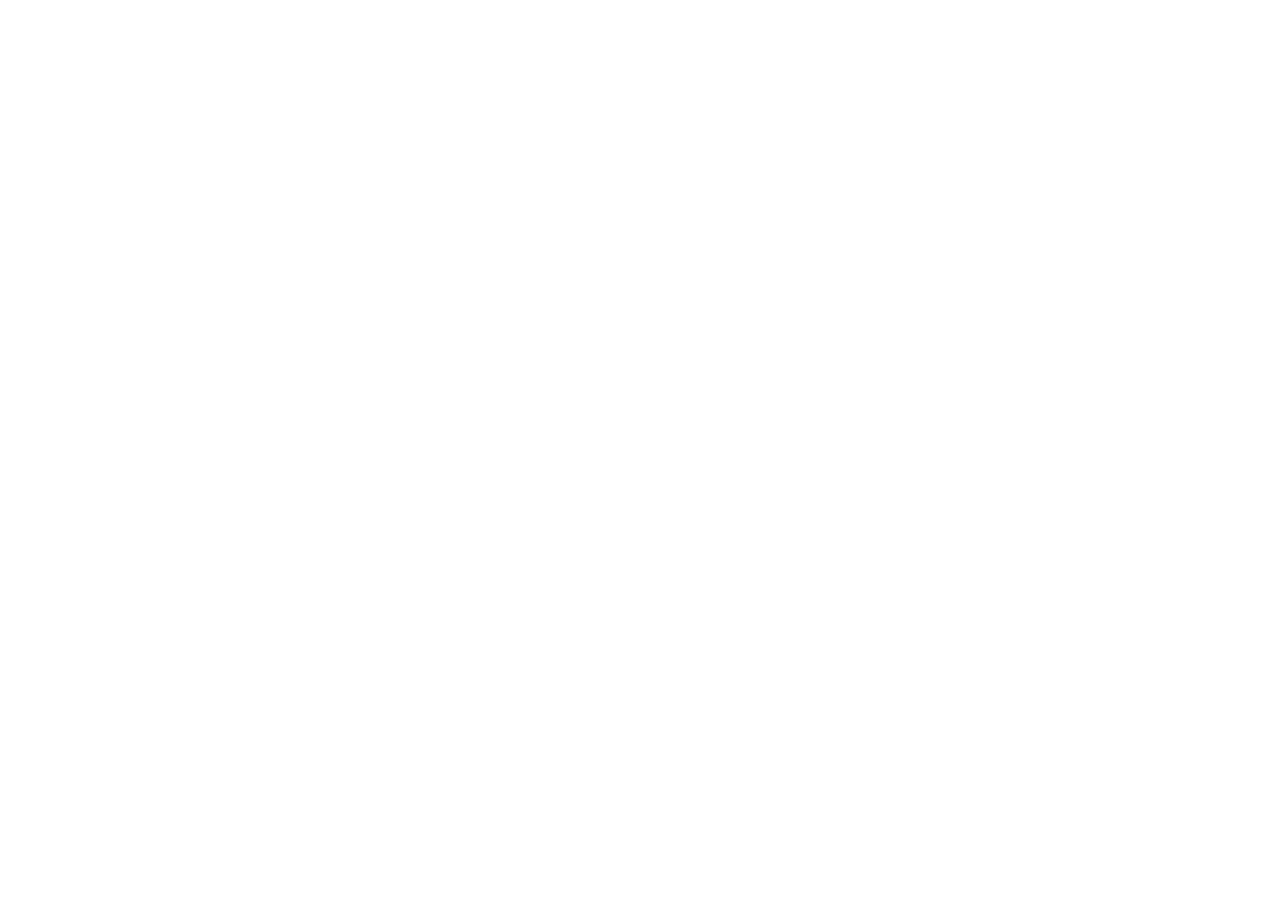
==== pagination/index.html @ 19f75668 "update some demos" ====
<!DOCTYPE html>
<html lang="en">
<head>
	<meta charset="UTF-8">
	<title>Pagenation</title>
	<link rel="stylesheet" href="./main.css">
</head>
<body>
	<div id="box"> </div>
	<script src='./index.js'></script>
</body>
</html>
---- pagination/main.css ----
ul {
	list-style: none;
}
li {
	float: left;
	width: 30px;
	padding: 10px;
	text-align: center;
	border: 1px solid #ddd;
	margin-right: 2px;
	cursor: pointer;
}
.page-number.current {
	background-color: #ff8118;
}
.disable {
	background: #ddd;
	color:#f1f1f1;
	cursor: not-allowed;
}
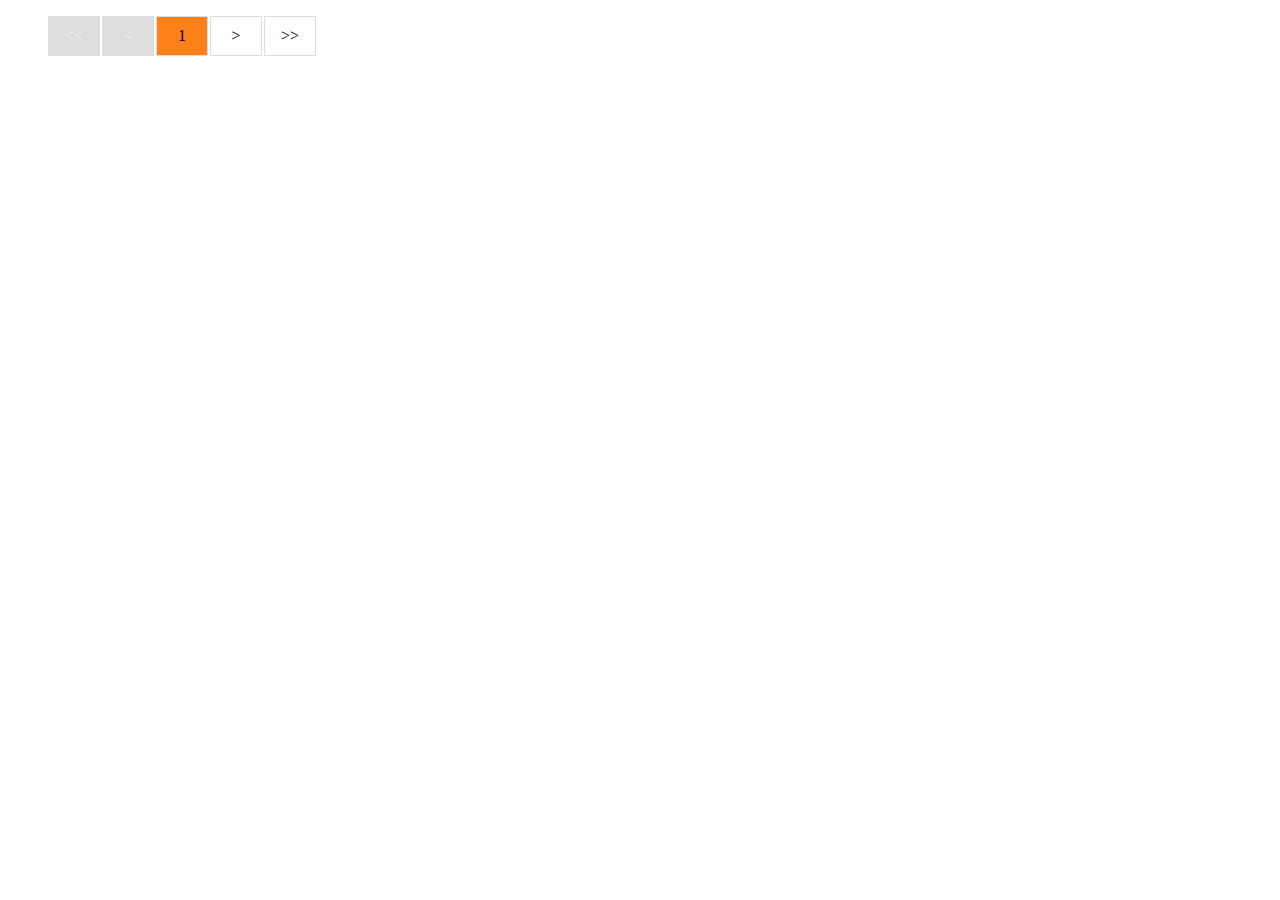
==== commit ac50ab68: "update" ====
--- a/pagination/index.html
+++ b/pagination/index.html
@@ -6,7 +6,7 @@
 	<link rel="stylesheet" href="./main.css">
 </head>
 <body>
-	<div id="box"> </div>
+	<div id="page"> </div>
 	<script src='./index.js'></script>
 </body>
 </html>